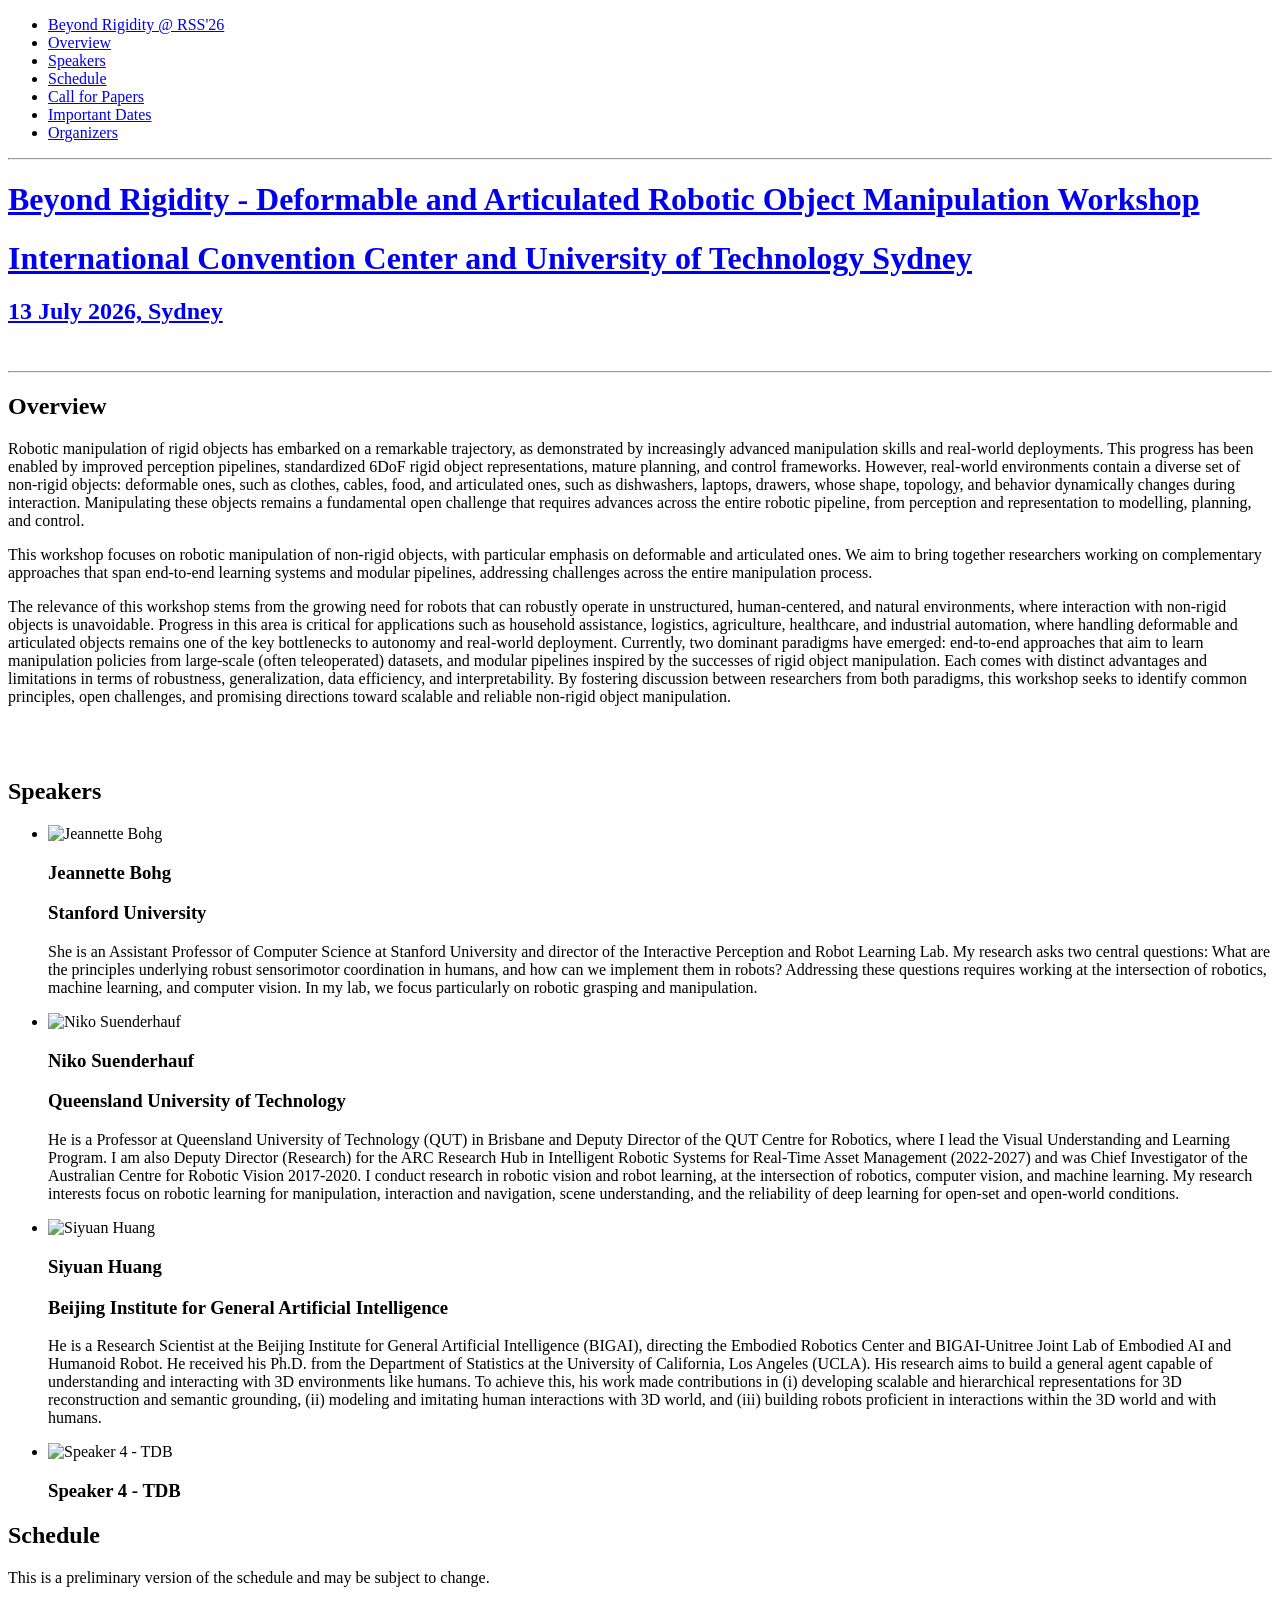
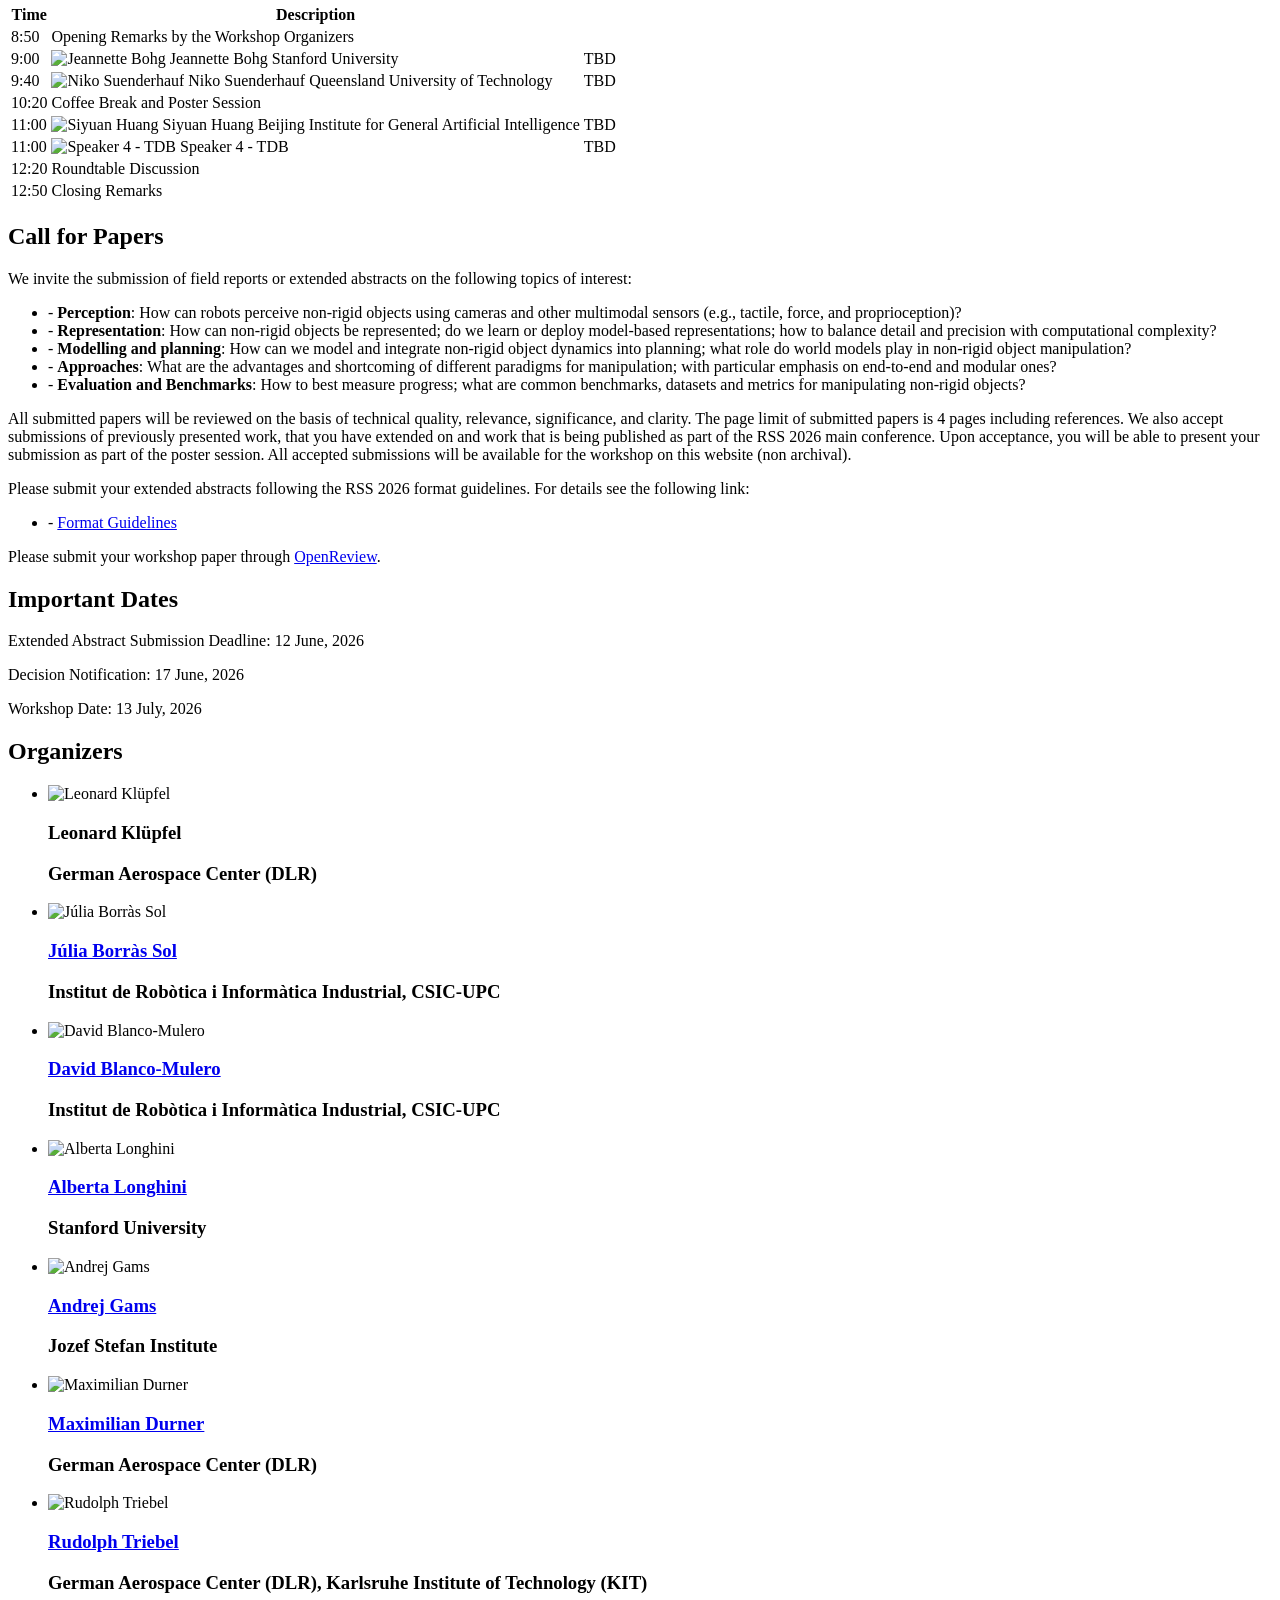
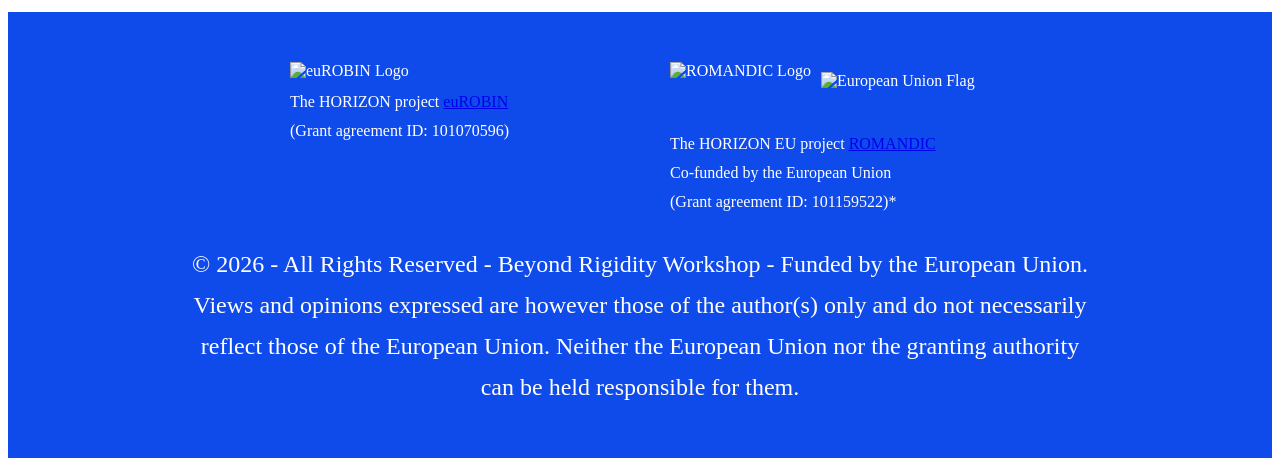
==== public/index.html @ a1eb24b7 "feat: update dates" ====
<!doctype html>
<html itemscope itemtype="http://schema.org/Event">
<head>
	<meta name="generator" content="Hugo 0.155.3"><script src="/livereload.js?mindelay=10&amp;v=2&amp;port=1313&amp;path=livereload" data-no-instant defer></script>
  <title itemprop="name">Beyond Rigidity - Deformable and Articulated Robotic Object Manipulation Workshop</title>

  <meta charset="utf-8">
  <meta name="author" content="Beyond Rigidity - Deformable and Articulated Robotic Object Manipulation Workshop" />
  <meta name="description" content="">
  <meta name="viewport" content="width=device-width">
  <meta http-equiv="X-UA-Compatible" content="IE=edge,chrome=1">

  <meta property="og:url" content="http://localhost:1313/">
  <meta property="og:site_name" content="Beyond Rigidity">
  <meta property="og:title" content="Beyond Rigidity">
  <meta property="og:locale" content="en">
  <meta property="og:type" content="website">
    <meta property="og:image" content="http://localhost:1313/img/RSS2026-logo.png">

  
  <meta name="twitter:card" content="summary_large_image">
  <meta name="twitter:image" content="http://localhost:1313/img/RSS2026-logo.png">
  <meta name="twitter:title" content="Beyond Rigidity">


  <link rel="shortcut icon" href="http://localhost:1313/img/favicon.ico" type="image/x-icon">
  <link rel="apple-touch-icon" href="http://localhost:1313/img/RSS2026-logo.png">

  <link rel="stylesheet" type="text/css" href="http://localhost:1313/css/main.css">
  <link rel="stylesheet" type="text/css" href="http://localhost:1313/css/font-awesome.min.css">

</head>
<body>
  <div class="global">

    <nav id="nav">
  <ul class="wrapper">
    <li class="nav-item-title">
      <a href="#" title="Beyond Rigidity @ RSS&#39;26" class="nav-link-title">
        Beyond Rigidity @ RSS&#39;26
      </a>
    </li>
    
      <li class="nav-item">
        <a href="#about" title="Overview" class="nav-link">
          Overview
        </a>
      </li>
    
      <li class="nav-item">
        <a href="#speakers" title="Speakers" class="nav-link">
          Speakers
        </a>
      </li>
    
      <li class="nav-item">
        <a href="#schedule" title="Schedule" class="nav-link">
          Schedule
        </a>
      </li>
    
      <li class="nav-item">
        <a href="#submission" title="Call for Papers" class="nav-link">
          Call for Papers
        </a>
      </li>
    
      <li class="nav-item">
        <a href="#dates" title="Important Dates" class="nav-link">
          Important Dates
        </a>
      </li>
    
      <li class="nav-item">
        <a href="#organizers" title="Organizers" class="nav-link">
          Organizers
        </a>
      </li>
    
  </ul>
</nav>

<hr>

    <header class="header">
  <div class="wrapper">
    <h1 class="logo-name">
      <a class="logo-link" href="#" title="Beyond Rigidity - Deformable and Articulated Robotic Object Manipulation Workshop" itemprop="name">Beyond Rigidity - Deformable and Articulated Robotic Object Manipulation Workshop</a>
    </h1>
    <h2 class="subtitle">
      
    </h2>

    <a href="img/floor_plan.pdf" target="_blank">
      <h1 class="location-title">
         International Convention Center and University of Technology Sydney
         </h1>
         <h2 class="tagline">13 July 2026, Sydney</h2>
    </a>
    <a href="https://roboticsconference.org/" target="_blank" style="outline:none;"><img class="title-logo" src="img/RSS2026-logo.png" alt=""></a>
    
    
  </div>
</header>

<hr>


    <div class="content" id="content">
      <div class="wrapper">
        
          <section class="about" id="about">
            <h2 class="section-title">Overview</h2>
<p>Robotic manipulation of rigid objects has embarked on a remarkable trajectory, as demonstrated by increasingly advanced manipulation skills and real-world deployments. This progress has been enabled by improved perception pipelines, standardized 6DoF rigid object representations, mature planning, and control frameworks. However, real-world environments contain a diverse set of non-rigid objects: deformable ones, such as clothes, cables, food, and articulated ones, such as dishwashers, laptops, drawers, whose shape, topology, and behavior dynamically changes during interaction. Manipulating these objects remains a fundamental open challenge that requires advances across the entire robotic pipeline, from perception and representation to modelling, planning, and control.</p>
<p>This workshop focuses on robotic manipulation of non-rigid objects, with particular emphasis on deformable and articulated ones. We aim to bring together researchers working on complementary approaches that span end-to-end learning systems and modular pipelines, addressing challenges across the entire manipulation process.</p>
<p>The relevance of this workshop stems from the growing need for robots that can robustly operate in unstructured, human-centered, and natural environments, where interaction with non-rigid objects is unavoidable. Progress in this area is critical for applications such as household assistance, logistics, agriculture, healthcare, and industrial automation, where handling deformable and articulated objects remains one of the key bottlenecks to autonomy and real-world deployment. Currently, two dominant paradigms have emerged: end-to-end approaches that aim to learn manipulation policies from large-scale (often teleoperated) datasets, and modular pipelines inspired by the successes of rigid object manipulation. Each comes with distinct advantages and limitations in terms of robustness, generalization, data efficiency, and interpretability. By fostering discussion between researchers from both paradigms, this workshop seeks to identify common principles, open challenges, and promising directions toward scalable and reliable non-rigid object manipulation.</p>
<div>
    
    <br/>
    <br/>
</div>

          </section>
        
          <section class="speakers" id="speakers">
            <h2 class="section-title">Speakers</h2>

<ul class="speakers-list">

  
  <li class="speakers-item" itemprop="performer" itemscope itemtype="http://schema.org/Person">
    
      <span class="speaker-photo">
        <img class="photo" src="http://localhost:1313/img/tbd.jpg" alt="Jeannette Bohg" itemprop="image">
      </span>
    

    <h3 class="speakers-name">
      <span>Jeannette Bohg</span>
      
      <a href="" target="_blank" title="">  </a>
      
    </h3>

    <h3 class="speakers-university">Stanford University
    </h3>
    <p class="speakers-bio">She is an Assistant Professor of Computer Science at Stanford University and director of the Interactive Perception and Robot Learning Lab. My research asks two central questions: What are the principles underlying robust sensorimotor coordination in humans, and how can we implement them in robots? Addressing these questions requires working at the intersection of robotics, machine learning, and computer vision. In my lab, we focus particularly on robotic grasping and manipulation.</p>
  </li>
  

  
  <li class="speakers-item" itemprop="performer" itemscope itemtype="http://schema.org/Person">
    
      <span class="speaker-photo">
        <img class="photo" src="http://localhost:1313/img/tbd.jpg" alt="Niko Suenderhauf" itemprop="image">
      </span>
    

    <h3 class="speakers-name">
      <span>Niko Suenderhauf</span>
      
      <a href="" target="_blank" title="">  </a>
      
    </h3>

    <h3 class="speakers-university">Queensland University of Technology
    </h3>
    <p class="speakers-bio">He is a Professor at Queensland University of Technology (QUT) in Brisbane and Deputy Director of the QUT Centre for Robotics, where I lead the Visual Understanding and Learning Program. I am also Deputy Director (Research) for the ARC Research Hub in Intelligent Robotic Systems for Real-Time Asset Management (2022-2027) and was Chief Investigator of the Australian Centre for Robotic Vision 2017-2020. I conduct research in robotic vision and robot learning, at the intersection of robotics, computer vision, and machine learning. My research interests focus on robotic learning for manipulation, interaction and navigation, scene understanding, and the reliability of deep learning for open-set and open-world conditions.</p>
  </li>
  

  
  <li class="speakers-item" itemprop="performer" itemscope itemtype="http://schema.org/Person">
    
      <span class="speaker-photo">
        <img class="photo" src="http://localhost:1313/img/tbd.jpg" alt="Siyuan Huang" itemprop="image">
      </span>
    

    <h3 class="speakers-name">
      <span>Siyuan Huang</span>
      
    </h3>

    <h3 class="speakers-university">Beijing Institute for General Artificial Intelligence
    </h3>
    <p class="speakers-bio">He is a Research Scientist at the Beijing Institute for General Artificial Intelligence (BIGAI), directing the Embodied Robotics Center and BIGAI-Unitree Joint Lab of Embodied AI and Humanoid Robot. He received his Ph.D. from the Department of Statistics at the University of California, Los Angeles (UCLA). His research aims to build a general agent capable of understanding and interacting with 3D environments like humans. To achieve this, his work made contributions in (i) developing scalable and hierarchical representations for 3D reconstruction and semantic grounding, (ii) modeling and imitating human interactions with 3D world, and (iii) building robots proficient in interactions within the 3D world and with humans.</p>
  </li>
  

  
  <li class="speakers-item" itemprop="performer" itemscope itemtype="http://schema.org/Person">
    
      <span class="speaker-photo">
        <img class="photo" src="http://localhost:1313/img/tbd.jpg" alt="Speaker 4 - TDB" itemprop="image">
      </span>
    

    <h3 class="speakers-name">
      <span>Speaker 4 - TDB</span>
      
    </h3>

    <h3 class="speakers-university">
    </h3>
    <p class="speakers-bio"></p>
  </li>
  

</ul>

          </section>
        
          <section class="schedule" id="schedule">
            <h2 class="section-title">Schedule</h2>

<p>This is a preliminary version of the schedule and may be subject to change.</p>
<div class="schedule-tbl">
  <table>
    <thead>
      <tr>
        <th class="schedule-time">Time</th>
        <th class="schedule-slot">Description</th>
        <th class="schedule-description"></th>
      </tr>
    </thead>
    <tbody>
      
        
          <tr class="schedule-other">
            <td class="schedule-time">8:50</td>
            <td colspan="2" class="schedule-slot">Opening Remarks by the Workshop Organizers</td>
            
          </tr>
        
      
        
          <tr>
            <td class="schedule-time">9:00</td>
            
            <td class="schedule-slot">
            
              <span class="speaker-photo">
                <img class="photo" src="http://localhost:1313/img/tbd.jpg" alt="Jeannette Bohg">
              </span>
            

            

              Jeannette Bohg
              <span class="speakers-company">Stanford University</span>
            </td>
            
              
                <td class="schedule-description">TBD</td>
              
            
          </tr>
        
      
        
          <tr>
            <td class="schedule-time">9:40</td>
            
            <td class="schedule-slot">
            
              <span class="speaker-photo">
                <img class="photo" src="http://localhost:1313/img/tbd.jpg" alt="Niko Suenderhauf">
              </span>
            

            

              Niko Suenderhauf
              <span class="speakers-company">Queensland University of Technology</span>
            </td>
            
              
                <td class="schedule-description">TBD</td>
              
            
          </tr>
        
      
        
          <tr class="schedule-other">
            <td class="schedule-time">10:20</td>
            <td colspan="2" class="schedule-slot">Coffee Break and Poster Session</td>
            
          </tr>
        
      
        
          <tr>
            <td class="schedule-time">11:00</td>
            
            <td class="schedule-slot">
            
              <span class="speaker-photo">
                <img class="photo" src="http://localhost:1313/img/tbd.jpg" alt="Siyuan Huang">
              </span>
            

            

              Siyuan Huang
              <span class="speakers-company">Beijing Institute for General Artificial Intelligence</span>
            </td>
            
              
                <td class="schedule-description">TBD</td>
              
            
          </tr>
        
      
        
          <tr>
            <td class="schedule-time">11:00</td>
            
            <td class="schedule-slot">
            
              <span class="speaker-photo">
                <img class="photo" src="http://localhost:1313/img/tbd.jpg" alt="Speaker 4 - TDB">
              </span>
            

            

              Speaker 4 - TDB
              <span class="speakers-company"></span>
            </td>
            
              
                <td class="schedule-description">TBD</td>
              
            
          </tr>
        
      
        
          <tr class="schedule-other">
            <td class="schedule-time">12:20</td>
            <td colspan="2" class="schedule-slot">Roundtable Discussion</td>
            
          </tr>
        
      
        
          <tr class="schedule-other">
            <td class="schedule-time">12:50</td>
            <td colspan="2" class="schedule-slot">Closing Remarks</td>
            
          </tr>
        
      
    </tbody>
  </table>
</div>

          </section>
        
          <section class="submission" id="submission">
            <h2 class="section-title">Call for Papers</h2>
<p style=margin-bottom:0.5em>We invite the submission of field reports or extended abstracts on the following topics of interest:</p>
<ul class="listing">
  
    
    <li>
      - <strong>Perception</strong>:  How can robots perceive non-rigid objects using cameras and other multimodal sensors (e.g., tactile, force, and proprioception)?
    </li>
  
    
    <li>
      - <strong>Representation</strong>:  How can non-rigid objects be represented; do we learn or deploy model-based representations; how to balance detail and precision with computational complexity?
    </li>
  
    
    <li>
      - <strong>Modelling and planning</strong>:  How can we model and integrate non-rigid object dynamics into planning; what role do world models play in non-rigid object manipulation? 
    </li>
  
    
    <li>
      - <strong>Approaches</strong>:  What are the advantages and shortcoming of different paradigms for manipulation; with particular emphasis on end-to-end and modular ones?
    </li>
  
    
    <li>
      - <strong>Evaluation and Benchmarks</strong>:  How to best measure progress; what are common benchmarks, datasets and metrics for manipulating non-rigid objects?
    </li>
  
</ul>
<p style=margin-bottom:0.5em> All submitted papers will be reviewed on the basis of technical quality, relevance, significance, and clarity. The page limit of submitted papers is 4 pages including references. We also accept submissions of previously presented work, that you have extended on and work that is being published as part of the RSS 2026 main conference. Upon acceptance, you will be able to present your submission as part of the poster session. All accepted submissions will be available for the workshop on this website (non archival).</p>
<p style=margin-bottom:0.5em>Please submit your extended abstracts following the RSS 2026 format guidelines. For details see the following link:</p>
<ul class="listing">
    <li> - <a href="https://roboticsconference.org/information/cfp/#paper-format">Format Guidelines</a></li>
</ul>
<p>Please submit your workshop paper through <a href="https://openreview.net/group?id=roboticsfoundation.org/RSS/2026/Workshop/DAROMA">OpenReview</a>.</p>

          </section>
        
          <section class="dates" id="dates">
            <h2 class="section-title">Important Dates</h2>
<p>Extended Abstract Submission Deadline:  12 June, 2026</p>
<p>Decision Notification: 17 June, 2026</p>
<p>Workshop Date: 13 July, 2026</p>

          </section>
        
          <section class="organizers" id="organizers">
            <h2 class="section-title">Organizers</h2>

<ul class="organizer-list">
    
    <li class="organizer-item" itemprop="performer" itemscope itemtype="http://schema.org/Person">
        

        <span class="organizer-photo">
            <img class="photo" src="http://localhost:1313/img/lk.jpg" alt="Leonard Klüpfel" itemprop="image">
        </span>
        

        <h3 class="organizer-name">
            
                Leonard Klüpfel
            
            
            <a href="mailto:leonard.kluepfel@dlr.de" title="Personal Site">
                <i class="mail fa fa-envelope" aria-hidden="true"> </i>
            </a>
            
        </h3>
        <h3 class="organizer-university">German Aerospace Center (DLR)
        </h3>

    </li>
    
    <li class="organizer-item" itemprop="performer" itemscope itemtype="http://schema.org/Person">
        

        <span class="organizer-photo">
            <img class="photo" src="http://localhost:1313/img/jborras.jpeg" alt="Júlia Borràs Sol" itemprop="image">
        </span>
        

        <h3 class="organizer-name">
            
                <a class="organizer-name-url" href="https://www.iri.upc.edu/people/jborras/" target="_blank" title="Júlia Borràs Sol"> Júlia Borràs Sol</a>
            
            
            <a href="mailto:jborras@iri.upc.edu" title="Personal Site">
                <i class="mail fa fa-envelope" aria-hidden="true"> </i>
            </a>
            
        </h3>
        <h3 class="organizer-university">Institut de Robòtica i Informàtica Industrial, CSIC-UPC
        </h3>

    </li>
    
    <li class="organizer-item" itemprop="performer" itemscope itemtype="http://schema.org/Person">
        

        <span class="organizer-photo">
            <img class="photo" src="http://localhost:1313/img/DBM_profile.png" alt="David Blanco-Mulero" itemprop="image">
        </span>
        

        <h3 class="organizer-name">
            
                <a class="organizer-name-url" href="https://dblanm.github.io/" target="_blank" title="David Blanco-Mulero"> David Blanco-Mulero</a>
            
            
            <a href="mailto:david.blanco.mulero@upc.edu" title="Personal Site">
                <i class="mail fa fa-envelope" aria-hidden="true"> </i>
            </a>
            
        </h3>
        <h3 class="organizer-university">Institut de Robòtica i Informàtica Industrial, CSIC-UPC
        </h3>

    </li>
    
    <li class="organizer-item" itemprop="performer" itemscope itemtype="http://schema.org/Person">
        

        <span class="organizer-photo">
            <img class="photo" src="http://localhost:1313/img/alberta.jpg" alt="Alberta Longhini" itemprop="image">
        </span>
        

        <h3 class="organizer-name">
            
                <a class="organizer-name-url" href="https://albilo17.github.io/" target="_blank" title="Alberta Longhini"> Alberta Longhini</a>
            
            
            <a href="mailto:alberta@stanford.edu%20" title="Personal Site">
                <i class="mail fa fa-envelope" aria-hidden="true"> </i>
            </a>
            
        </h3>
        <h3 class="organizer-university">Stanford University
        </h3>

    </li>
    
    <li class="organizer-item" itemprop="performer" itemscope itemtype="http://schema.org/Person">
        

        <span class="organizer-photo">
            <img class="photo" src="http://localhost:1313/img/andrej.jpeg" alt="Andrej Gams" itemprop="image">
        </span>
        

        <h3 class="organizer-name">
            
                <a class="organizer-name-url" href="https://andrejgams.ijs.si/" target="_blank" title="Andrej Gams"> Andrej Gams</a>
            
            
            <a href="mailto:andrej.gams@ijs.si" title="Personal Site">
                <i class="mail fa fa-envelope" aria-hidden="true"> </i>
            </a>
            
        </h3>
        <h3 class="organizer-university">Jozef Stefan Institute
        </h3>

    </li>
    
    <li class="organizer-item" itemprop="performer" itemscope itemtype="http://schema.org/Person">
        

        <span class="organizer-photo">
            <img class="photo" src="http://localhost:1313/img/durner.jpg" alt="Maximilian Durner" itemprop="image">
        </span>
        

        <h3 class="organizer-name">
            
                <a class="organizer-name-url" href="https://madurner.github.io/" target="_blank" title="Maximilian Durner"> Maximilian Durner</a>
            
            
            <a href="mailto:maximilian.durner@dlr.de" title="Personal Site">
                <i class="mail fa fa-envelope" aria-hidden="true"> </i>
            </a>
            
        </h3>
        <h3 class="organizer-university">German Aerospace Center (DLR)
        </h3>

    </li>
    
    <li class="organizer-item" itemprop="performer" itemscope itemtype="http://schema.org/Person">
        

        <span class="organizer-photo">
            <img class="photo" src="http://localhost:1313/img/triebel.jpg" alt="Rudolph Triebel" itemprop="image">
        </span>
        

        <h3 class="organizer-name">
            
                <a class="organizer-name-url" href="https://www.dlr.de/en/blog/authors/rudolph-triebel" target="_blank" title="Rudolph Triebel"> Rudolph Triebel</a>
            
            
            <a href="mailto:rudolph.triebel@dlr.de" title="Personal Site">
                <i class="mail fa fa-envelope" aria-hidden="true"> </i>
            </a>
            
        </h3>
        <h3 class="organizer-university">German Aerospace Center (DLR), Karlsruhe Institute of Technology (KIT)
        </h3>

    </li>
    
</ul>

          </section>
        
      </div>
    </div>

    <footer class="footer" style="background-color: #0f4bea; color: #fff; padding: 50px 0; text-align: center;">
        
        <div style="display: flex; justify-content: center; gap: 60px; flex-wrap: nowrap; margin-bottom: 30px; max-width: 900px; margin-left: auto; margin-right: auto;">
          
          <div style="text-align: left; width: 320px;">
            <img src="http://localhost:1313/img/eurobin-logo.png" alt="euROBIN Logo" style="height: 60px; border: none; object-fit: contain;">
            <p style="font-size: 1em; line-height: 1.5em; margin-top: 10px; margin-bottom: 0; width: 100%;">
              The HORIZON project <a href="https://www.eurobin-project.eu/" target="_blank">euROBIN</a>
            </p>
            <p style="font-size: 1em; line-height: 1.5em; margin-top: 5px; margin-bottom: 0; width: 100%;">
              (Grant agreement ID: 101070596)
            </p>
          </div>
           
           <div style="text-align: left; width: 320px;">
             <div style="display: flex; align-items: center; gap: 10px; margin-bottom: 10px;">
               <img src="http://localhost:1313/img/romandic-logo.png" alt="ROMANDIC Logo" style="height: 60px; border: none; object-fit: contain;">
               <img src="http://localhost:1313/img/eu-flag.png" alt="European Union Flag" style="height: 40px; border: none; object-fit: contain;">
             </div>
             <p style="font-size: 1em; line-height: 1.5em; margin-top: 0; margin-bottom: 0; width: 100%;">
               The HORIZON EU project <a href="https://project-romandic.eu/" target="_blank">ROMANDIC</a>
             </p>
             <p style="font-size: 1em; line-height: 1.5em; margin-top: 5px; margin-bottom: 0; width: 100%;">
               Co-funded by the European Union
             </p>
             <p style="font-size: 1em; line-height: 1.5em; margin-top: 5px; margin-bottom: 0; width: 100%;">
               (Grant agreement ID: 101159522)*
             </p>
           </div>
        </div>
        
        
        <div style="text-align: center; max-width: 900px; margin-left: auto; margin-right: auto; margin-top: 30px;">
          <p style="color: #fff; font-size: 1.5em; line-height: 1.7em; margin: 0;">
            © 2026 - All Rights Reserved - Beyond Rigidity Workshop - Funded by the European Union. Views and opinions expressed are however those of the author(s) only and do not necessarily reflect those of the European Union. Neither the European Union nor the granting authority can be held responsible for them.
          </p>
        </div>
      </div>
    </footer>
  </div>

  <script>window.jQuery || document.write('\x3Cscript src="http://localhost:1313/js/jquery.js"><\/script>')</script>
</body>
</html>
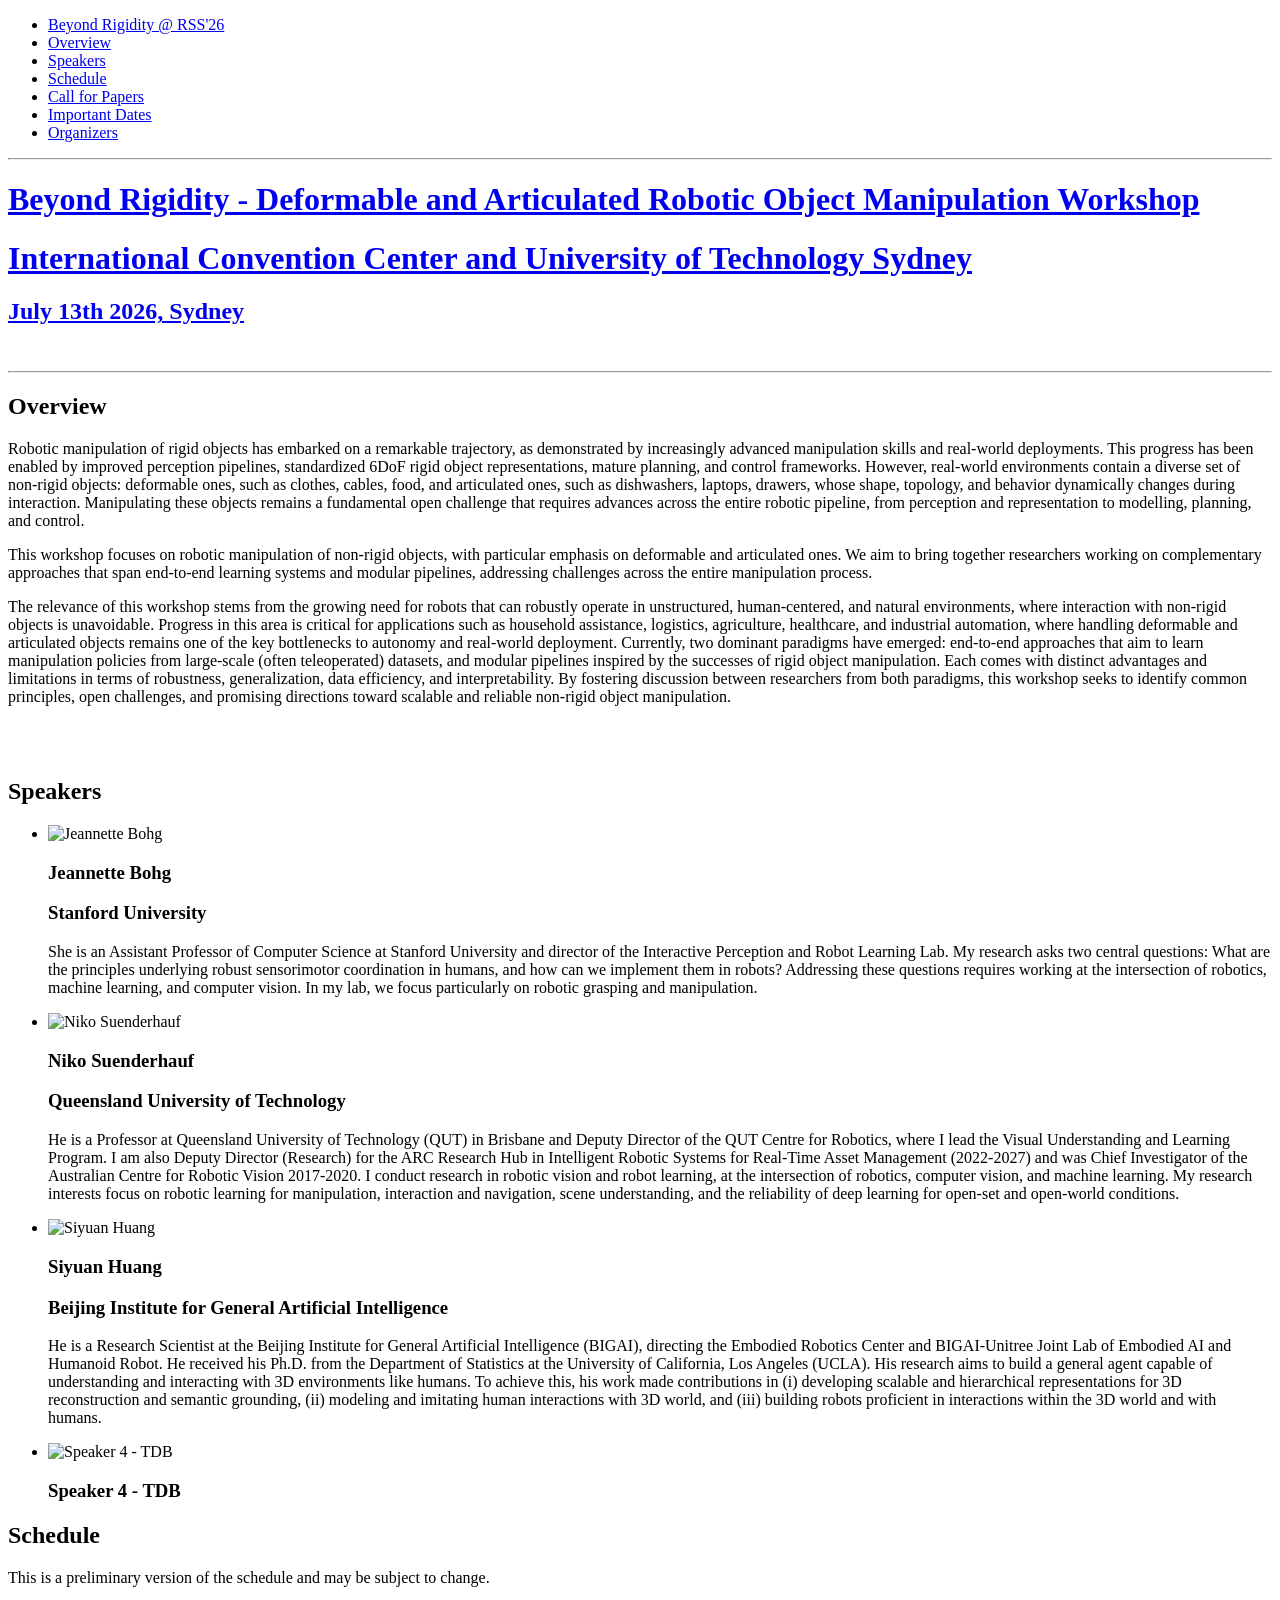
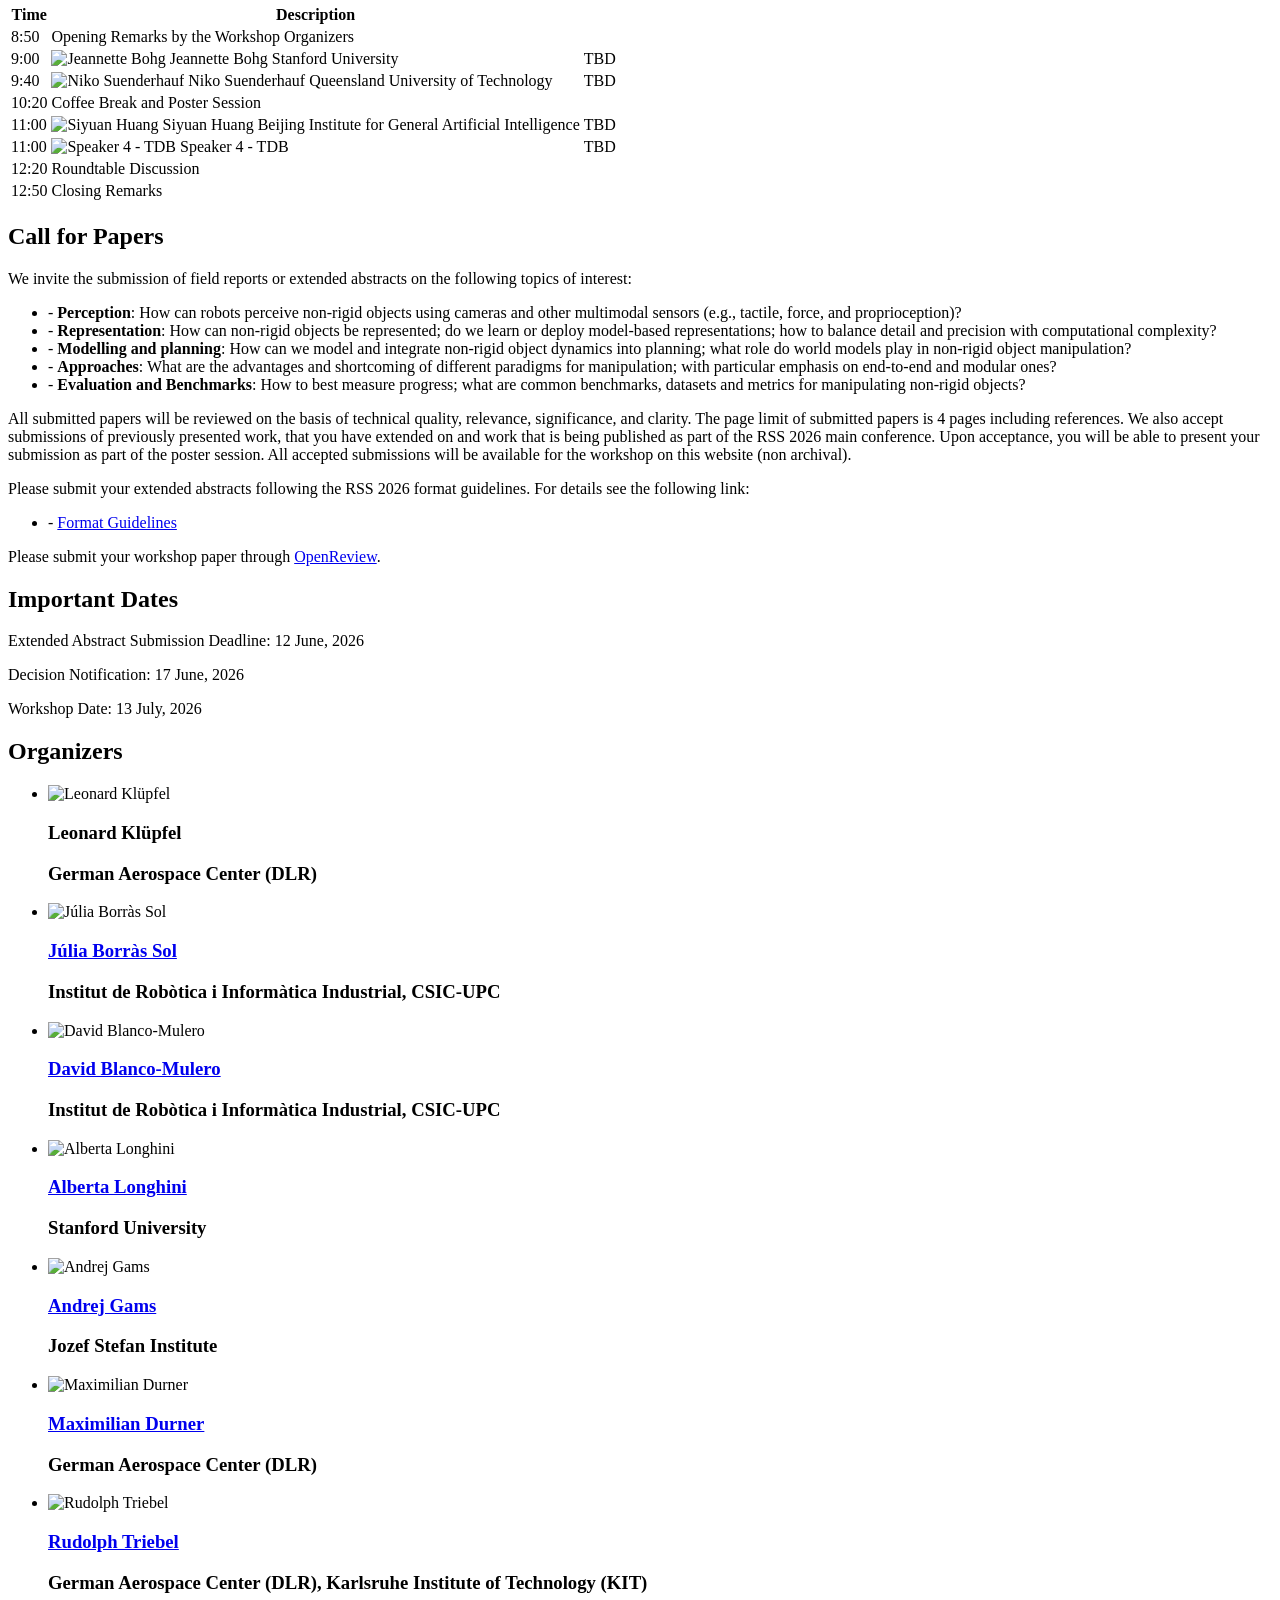
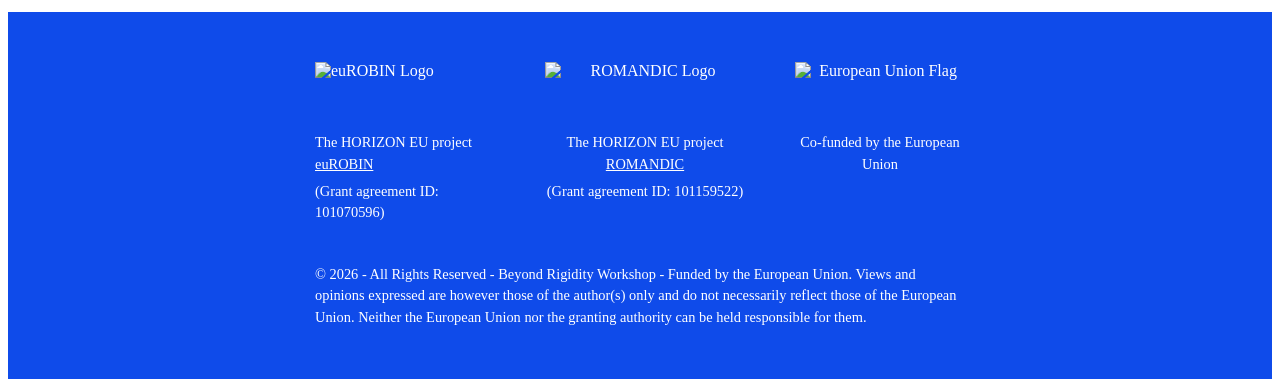
==== commit 5ac576b4: "feat: add footer logos" ====
--- a/public/index.html
+++ b/public/index.html
@@ -95,7 +95,7 @@
       <h1 class="location-title">
          International Convention Center and University of Technology Sydney
          </h1>
-         <h2 class="tagline">13 July 2026, Sydney</h2>
+         <h2 class="tagline">July 13th 2026, Sydney</h2>
     </a>
     <a href="https://roboticsconference.org/" target="_blank" style="outline:none;"><img class="title-logo" src="img/RSS2026-logo.png" alt=""></a>
     
@@ -581,43 +581,51 @@
       </div>
     </div>
 
-    <footer class="footer" style="background-color: #0f4bea; color: #fff; padding: 50px 0; text-align: center;">
-        
-        <div style="display: flex; justify-content: center; gap: 60px; flex-wrap: nowrap; margin-bottom: 30px; max-width: 900px; margin-left: auto; margin-right: auto;">
-          
-          <div style="text-align: left; width: 320px;">
-            <img src="http://localhost:1313/img/eurobin-logo.png" alt="euROBIN Logo" style="height: 60px; border: none; object-fit: contain;">
-            <p style="font-size: 1em; line-height: 1.5em; margin-top: 10px; margin-bottom: 0; width: 100%;">
-              The HORIZON project <a href="https://www.eurobin-project.eu/" target="_blank">euROBIN</a>
+    <footer class="footer" style="background-color: #0f4bea; color: #fff; padding: 50px 0;">
+      <div style="max-width: 650px; margin: 0 auto; padding: 0 20px;">
+
+        <!-- Top row: three logo blocks, equally spread; left and right edges align with bottom block -->
+        <div style="display: flex; justify-content: space-between; align-items: flex-start; flex-wrap: nowrap; margin-bottom: 40px;">
+
+          <!-- euROBIN block -->
+          <div style="text-align: left; width: 180px;">
+            <img src="http://localhost:1313/img/eurobin-logo.png" alt="euROBIN Logo" style="height: 60px; border: none; object-fit: contain; display: block; margin-bottom: 10px;">
+            <p style="font-size: 0.9em; line-height: 1.5em; margin: 0;">
+              The HORIZON EU project <a href="https://www.eurobin-project.eu/" target="_blank" style="color: #fff;">euROBIN</a>
             </p>
-            <p style="font-size: 1em; line-height: 1.5em; margin-top: 5px; margin-bottom: 0; width: 100%;">
+            <p style="font-size: 0.9em; line-height: 1.5em; margin: 5px 0 0 0;">
               (Grant agreement ID: 101070596)
             </p>
           </div>
-           
-           <div style="text-align: left; width: 320px;">
-             <div style="display: flex; align-items: center; gap: 10px; margin-bottom: 10px;">
-               <img src="http://localhost:1313/img/romandic-logo.png" alt="ROMANDIC Logo" style="height: 60px; border: none; object-fit: contain;">
-               <img src="http://localhost:1313/img/eu-flag.png" alt="European Union Flag" style="height: 40px; border: none; object-fit: contain;">
-             </div>
-             <p style="font-size: 1em; line-height: 1.5em; margin-top: 0; margin-bottom: 0; width: 100%;">
-               The HORIZON EU project <a href="https://project-romandic.eu/" target="_blank">ROMANDIC</a>
-             </p>
-             <p style="font-size: 1em; line-height: 1.5em; margin-top: 5px; margin-bottom: 0; width: 100%;">
-               Co-funded by the European Union
-             </p>
-             <p style="font-size: 1em; line-height: 1.5em; margin-top: 5px; margin-bottom: 0; width: 100%;">
-               (Grant agreement ID: 101159522)*
-             </p>
-           </div>
+
+          <!-- ROMANDIC block -->
+          <div style="text-align: center; width: 200px;">
+            <img src="http://localhost:1313/img/romandic-logo.png" alt="ROMANDIC Logo" style="height: 60px; border: none; object-fit: contain; display: block; margin: 0 auto 10px auto;">
+            <p style="font-size: 0.9em; line-height: 1.5em; margin: 0;">
+              The HORIZON EU project <a href="https://project-romandic.eu/" target="_blank" style="color: #fff;">ROMANDIC</a>
+            </p>
+            <p style="font-size: 0.9em; line-height: 1.5em; margin: 5px 0 0 0;">
+              (Grant agreement ID: 101159522)
+            </p>
+          </div>
+
+          <!-- EU flag block (right side) -->
+          <div style="text-align: center; width: 170px;">
+            <img src="http://localhost:1313/img/eu-flag.png" alt="European Union Flag" style="height: 60px; border: none; object-fit: contain; display: block; margin: 0 auto 10px auto;">
+            <p style="font-size: 0.9em; line-height: 1.5em; margin: 0;">
+              Co-funded by the European Union
+            </p>
+          </div>
+
         </div>
-        
-        
-        <div style="text-align: center; max-width: 900px; margin-left: auto; margin-right: auto; margin-top: 30px;">
-          <p style="color: #fff; font-size: 1.5em; line-height: 1.7em; margin: 0;">
-            © 2026 - All Rights Reserved - Beyond Rigidity Workshop - Funded by the European Union. Views and opinions expressed are however those of the author(s) only and do not necessarily reflect those of the European Union. Neither the European Union nor the granting authority can be held responsible for them.
+
+        <!-- Bottom block: All Rights Reserved, left-aligned, narrower than full wrapper -->
+        <div style="text-align: left; max-width: 650px;">
+          <p style="color: #fff; font-size: 0.9em; line-height: 1.5em; margin: 0;">
+            &copy; 2026 - All Rights Reserved - Beyond Rigidity Workshop - Funded by the European Union. Views and opinions expressed are however those of the author(s) only and do not necessarily reflect those of the European Union. Neither the European Union nor the granting authority can be held responsible for them.
           </p>
         </div>
+
       </div>
     </footer>
   </div>
